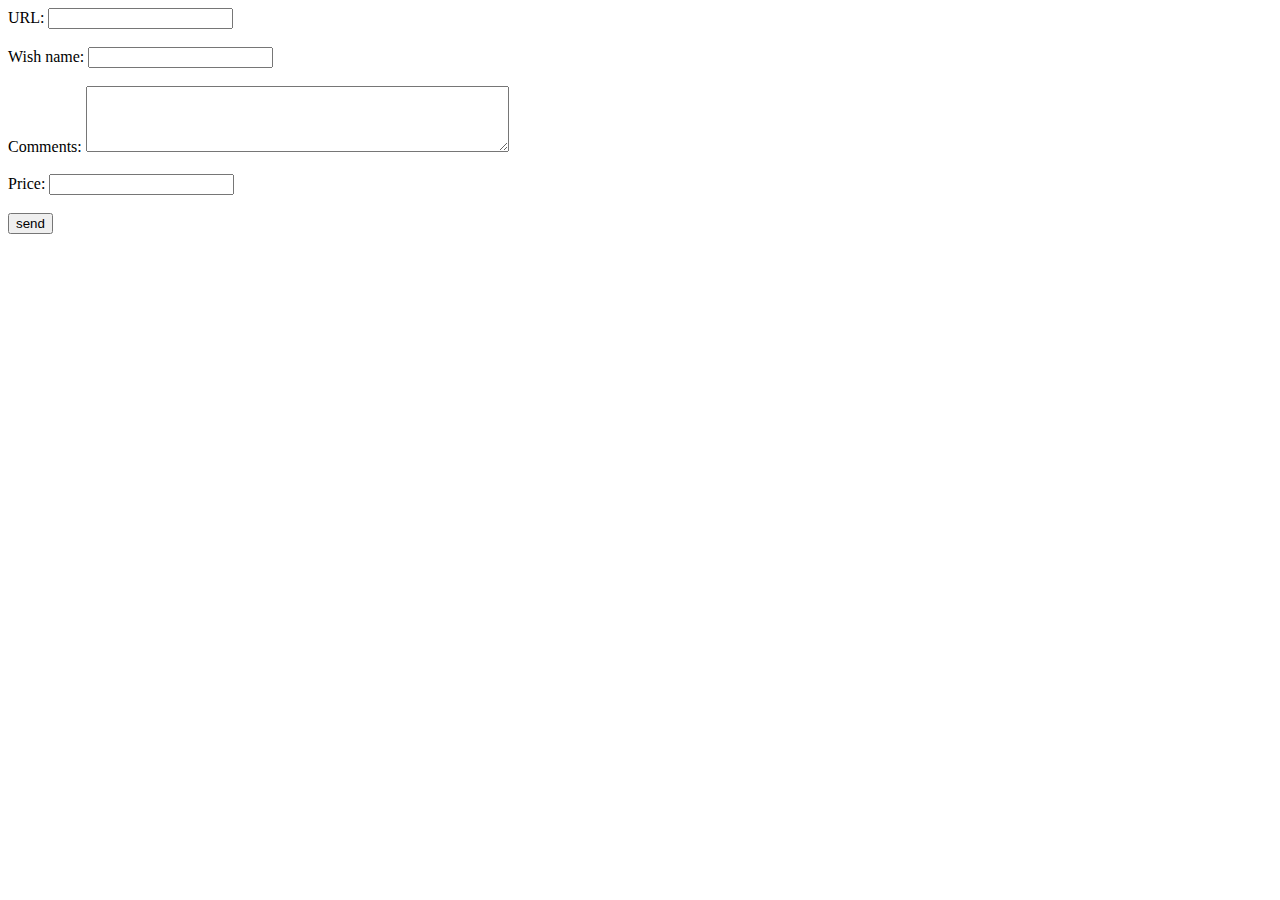
==== src/main/resources/templates/createawish.html @ 74030730 "Made get and set database query methods for wishes." ====
<!DOCTYPE html>
<html lang="en">
<head>
    <meta charset="UTF-8">
    <title>Title</title>
</head>
<body>
<form action="/createawishform" method="post">
    <input type="hidden" name="originalPageId" value="${originalPageId}">

    <label for="url">URL:</label>
    <input type="text" id="url" name="URL"/> <br> <br>

    <label for="description">Wish name:</label>
    <input type="text" id="description" name="Wish name"/> <br> <br>

    <label for="comment">Comments:</label>
    <textarea id="comment" name="Comments" rows="4" cols="50"/> </textarea> <br> <br>

    <label for="price">Price:</label>
    <input type="number" id="price" name="Price"/> <br> <br>

    <input type="submit" value="send">
</form>
</body>
</html>
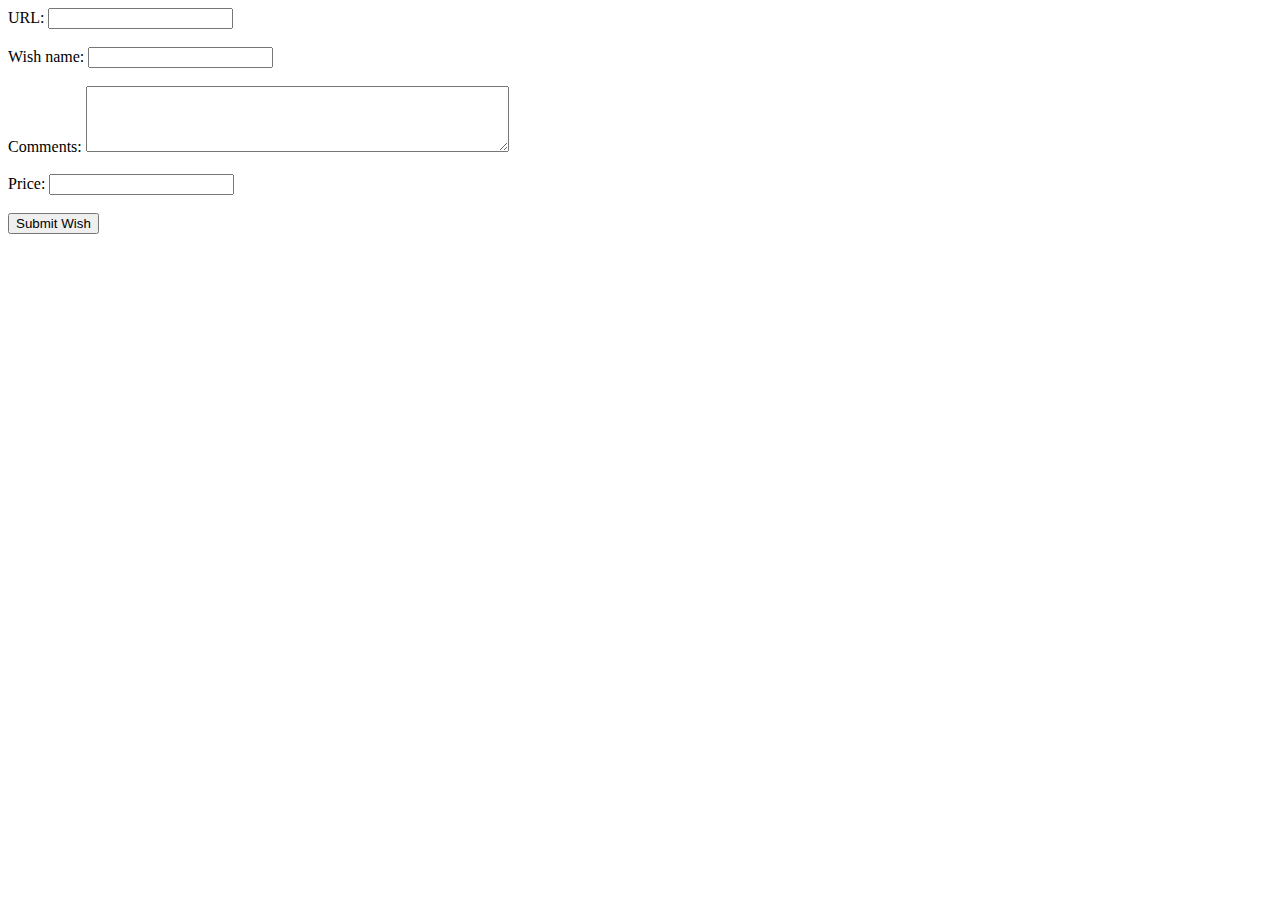
==== commit d034bd49: "Update HTML templates and CSS styles" ====
--- a/src/main/resources/templates/createawish.html
+++ b/src/main/resources/templates/createawish.html
@@ -3,24 +3,36 @@
 <head>
     <meta charset="UTF-8">
     <title>Title</title>
+    <!-- Unless I specify the full path the application won't be able to find the file,
+   and instead the WishlistController will try to take it instead due to internal pathing error-->
+    <link rel="stylesheet" th:href="@{/resources/static/css/styles.css}">
 </head>
 <body>
-<form action="/createawishform" method="post">
-    <input type="hidden" name="originalPageId" value="${originalPageId}">
+<div id="formDiv">
+    <form th:action="@{'/createawish/' + ${wishListStringId}}" th:object="${wish}" method="post">
 
-    <label for="url">URL:</label>
-    <input type="text" id="url" name="URL"/> <br> <br>
+        <div class="wishform">
+        <label for="url">URL:</label>
+        <input th:field="*{url}" type="text" id="url" name="URL"/> <br> <br>
+        </div>
 
-    <label for="description">Wish name:</label>
-    <input type="text" id="description" name="Wish name"/> <br> <br>
+        <div class="wishform">
+        <label for="description">Wish name:</label>
+        <input th:field="*{description}" type="text" id="description" name="Wish name"/> <br> <br>
+        </div>
 
-    <label for="comment">Comments:</label>
-    <textarea id="comment" name="Comments" rows="4" cols="50"/> </textarea> <br> <br>
+        <div class="wishform">
+        <label for="comment">Comments:</label>
+        <textarea th:field="*{comment}" id="comment" name="Comments" rows="4" cols="50"/> </textarea> <br> <br>
+        </div>
 
-    <label for="price">Price:</label>
-    <input type="number" id="price" name="Price"/> <br> <br>
+        <div class="wishform">
+        <label for="price">Price:</label>
+        <input th:field="*{price}" type="number" id="price" name="Price"/> <br> <br>
+        </div>
 
-    <input type="submit" value="send">
-</form>
+        <input type="submit" value="Submit Wish">
+    </form>
+</div>
 </body>
 </html>